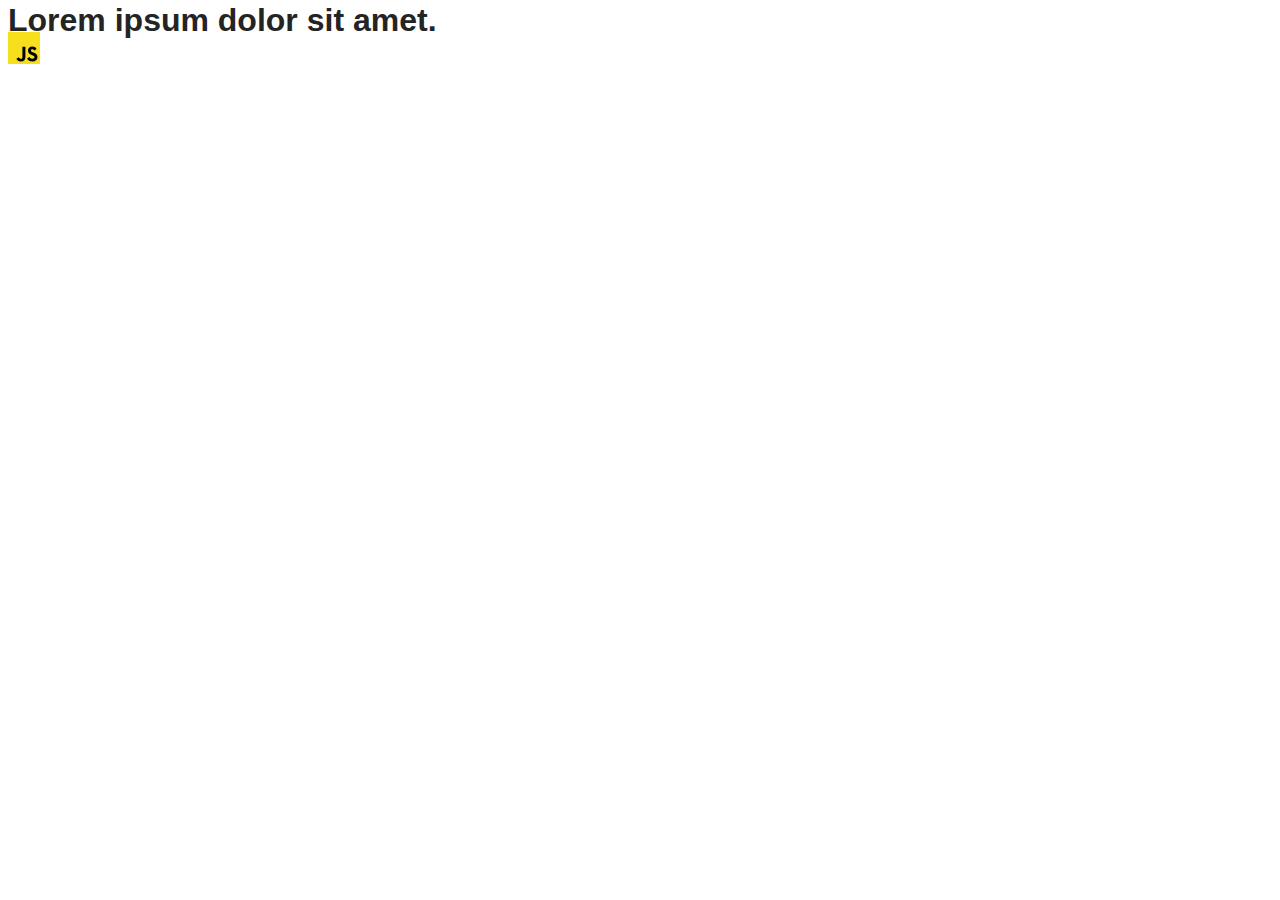
==== src/index.html @ d47b5f9f "Initial commit" ====
<!DOCTYPE html>
<html lang="en">
  <head>
    <meta charset="UTF-8" />
    <link rel="icon" type="image/svg+xml" href="/favicon.svg" />
    <meta name="viewport" content="width=device-width, initial-scale=1.0" />
    <title>Vanilla App Template</title>
    <link rel="stylesheet" href="./css/styles.css" />
  </head>
  <body>
    <load ="partials/header.html" />

    <section>
      <h1>Lorem ipsum dolor sit amet.</h1>
      <!-- Path to images as from index.html file -->
      <img src="./img/javascript.svg" alt="" />
    </section>

    <!-- Loads the specified .html file -->
    <load ="partials/vite-promo.html" />

    <script type="module" src="./main.js"></script>
  </body>
</html>
---- src/css/styles.css ----
/**
  |============================
  | include css partials with
  | default @import url()
  |============================
*/
@import url('./reset.css');
@import url('./vite-promo.css');
@import url('./header.css');

:root {
  font-family: Inter, Avenir, Helvetica, Arial, sans-serif;
  font-size: 16px;
  line-height: 24px;
  font-weight: 400;

  color: #242424;
  background-color: rgba(255, 255, 255, 0.87);

  font-synthesis: none;
  text-rendering: optimizeLegibility;
  -webkit-font-smoothing: antialiased;
  -moz-osx-font-smoothing: grayscale;
  -webkit-text-size-adjust: 100%;
}
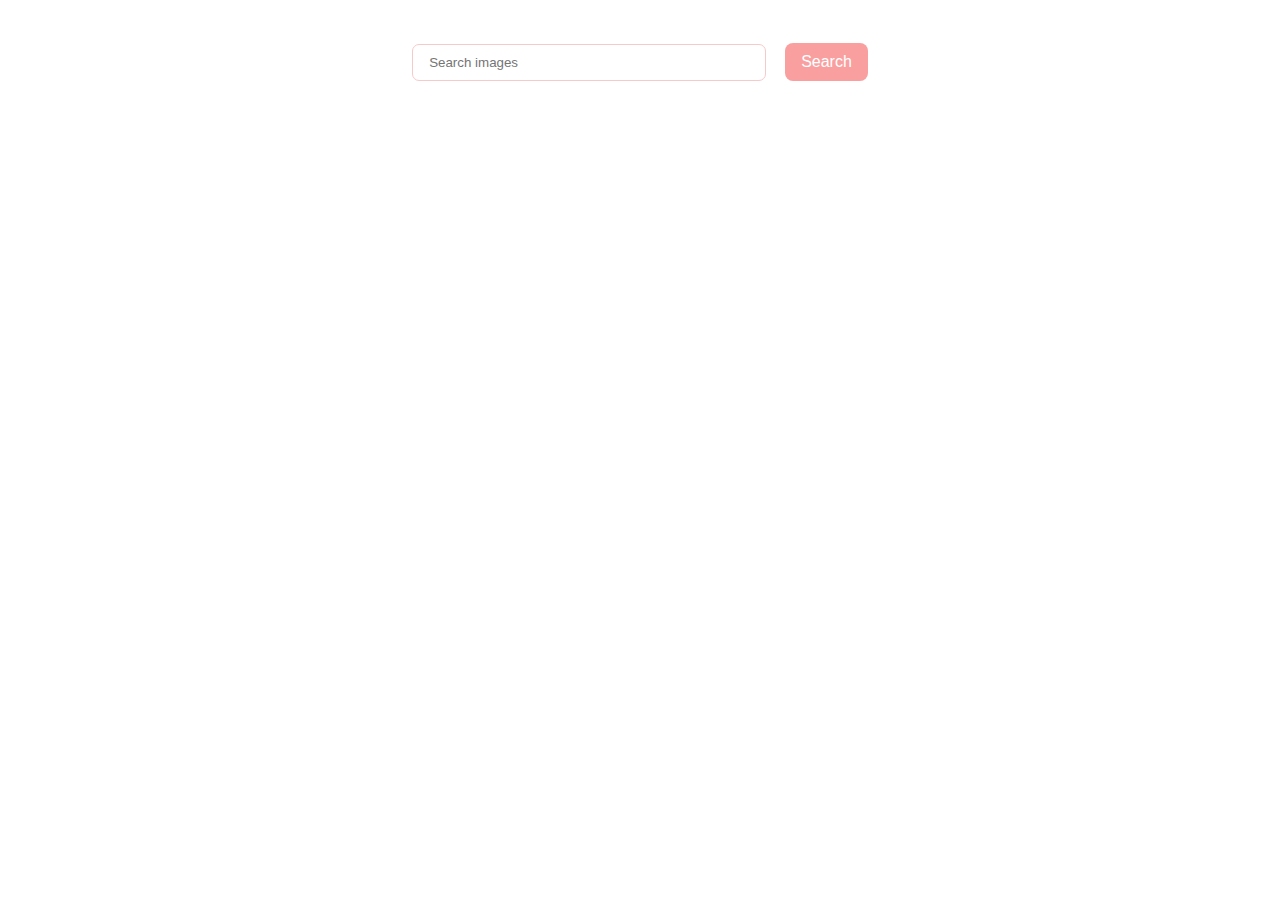
==== commit e3e6ebba: "new" ====
--- a/src/index.html
+++ b/src/index.html
@@ -1,24 +1,24 @@
 <!DOCTYPE html>
 <html lang="en">
-  <head>
-    <meta charset="UTF-8" />
-    <link rel="icon" type="image/svg+xml" href="/favicon.svg" />
-    <meta name="viewport" content="width=device-width, initial-scale=1.0" />
-    <title>Vanilla App Template</title>
-    <link rel="stylesheet" href="./css/styles.css" />
-  </head>
-  <body>
-    <load ="partials/header.html" />
 
-    <section>
-      <h1>Lorem ipsum dolor sit amet.</h1>
-      <!-- Path to images as from index.html file -->
-      <img src="./img/javascript.svg" alt="" />
-    </section>
+<head>
+  <meta charset="UTF-8" />
+  <meta name="viewport" content="width=device-width, initial-scale=1.0" />
+  <title>goit-js-hw-11</title>
+  <link rel="stylesheet" href="./css/styles.css" />
+</head>
 
-    <!-- Loads the specified .html file -->
-    <load ="partials/vite-promo.html" />
+<body>
+  <form class="form">
+    <input type="text" class="input" name="input" placeholder="Search images" />
+    <button type="submit" class="btn">Search</button>
+  </form>
+  <ul class="gallery"></ul>
+  <p class="loading is-hidden"></p>
+  <button type="submit" id="next-btn" class="next-btn is-hidden">
+    Load more
+  </button>
+  <script type="module" src="./main.js"></script>
+</body>
 
-    <script type="module" src="./main.js"></script>
-  </body>
-</html>
+</html>--- a/src/css/styles.css
+++ b/src/css/styles.css
@@ -1,25 +1,161 @@
-/**
-  |============================
-  | include css partials with
-  | default @import url()
-  |============================
-*/
-@import url('./reset.css');
-@import url('./vite-promo.css');
-@import url('./header.css');
+*,
+*:after,
+*:befor {
+  box-sizing: border-box;
+}
 
-:root {
-  font-family: Inter, Avenir, Helvetica, Arial, sans-serif;
+body {
+  background-color: #fff;
+  font-family: Montserrat;
+}
+
+button {
+  cursor: pointer;
+}
+
+ul {
+  list-style-type: none;
+  margin-top: 0;
+  margin-bottom: 0;
+  padding-left: 0;
+}
+
+a {
+  text-decoration: none;
+}
+
+h1,
+h2,
+h3,
+h4,
+p {
+  margin-top: 0;
+  margin-bottom: 0;
+}
+
+img {
+  display: block;
+  max-width: 100%;
+  height: auto;
+}
+
+.form {
+  text-align: center;
+  padding: 35px 0;
+}
+
+.input {
+  width: 320px;
+  border-radius: 7px;
+  border: 1px solid #f7caca;
+  outline: transparent;
+  padding: 10px 16px;
+  margin-right: 15px;
+}
+
+.next-btn,
+.btn {
+  display: inline-flex;
+  padding: 10px 16px;
+  justify-content: center;
+  align-items: center;
+  gap: 10px;
+  border-radius: 8px;
+  background: #f99f9f;
+  border: none;
+  color: #fff;
   font-size: 16px;
-  line-height: 24px;
-  font-weight: 400;
+  font-weight: 500;
+  cursor: pointer;
+}
 
-  color: #242424;
-  background-color: rgba(255, 255, 255, 0.87);
+.next-btn {
+  display: block;
+  margin: 100px auto;
+}
 
-  font-synthesis: none;
-  text-rendering: optimizeLegibility;
-  -webkit-font-smoothing: antialiased;
-  -moz-osx-font-smoothing: grayscale;
-  -webkit-text-size-adjust: 100%;
+.next-btn:hover,
+.search-btn:hover {
+  background-color: #f96c6c;
 }
+
+.gallery {
+  display: flex;
+  flex-wrap: wrap;
+  row-gap: 85px;
+  max-width: calc(100vw - 48px);
+  justify-content: center;
+  margin-bottom: 20px;
+}
+
+.gallery-item {
+  margin-left: 20px;
+  transition: transform 0.3s;
+}
+
+.gallery-item:hover,
+.gallery-item:focus {
+  box-shadow: 0px 1px 6px rgba(46, 47, 66, 0.08),
+    0px 1px 1px rgba(46, 47, 66, 0.16), 0px 2px 1px rgba(46, 47, 66, 0.08);
+  transform: scale(1.05);
+}
+
+.gallery-image {
+  height: 100%;
+  object-fit: cover;
+  border: 1px solid #ddd;
+  display: block;
+  margin: 0 auto;
+  transition: 0.25s cubic-bezier(0.4, 0, 0.2, 1);
+  cursor: pointer;
+}
+
+.gallery-link {
+  min-width: 320px;
+}
+
+.block {
+  text-align: center;
+}
+
+.title {
+  color: #212127;
+  font-family: Montserrat, sans-serif;
+  font-size: 15px;
+  font-weight: 700;
+  line-height: 1.5;
+  letter-spacing: 0.04em;
+}
+
+.amount {
+  color: #212127;
+  font-family: Montserrat;
+  font-size: 15px;
+  line-height: 1.5;
+  letter-spacing: 0.04em;
+}
+
+.info {
+  display: flex;
+  gap: 10px;
+  align-items: center;
+  justify-content: center;
+  border: 1px solid #f99f9f;
+  border-top: none;
+  padding: 10px 0;
+  background-color: #f7caca;
+}
+
+.loading {
+  color: #f99f9f;
+  font-size: 24px;
+  font-weight: 600;
+  text-align: center;
+}
+
+.is-hidden {
+  opacity: 0;
+  visibility: hidden;
+  pointer-events: none;
+  border: 1px solid #f5d1d1;
+}
